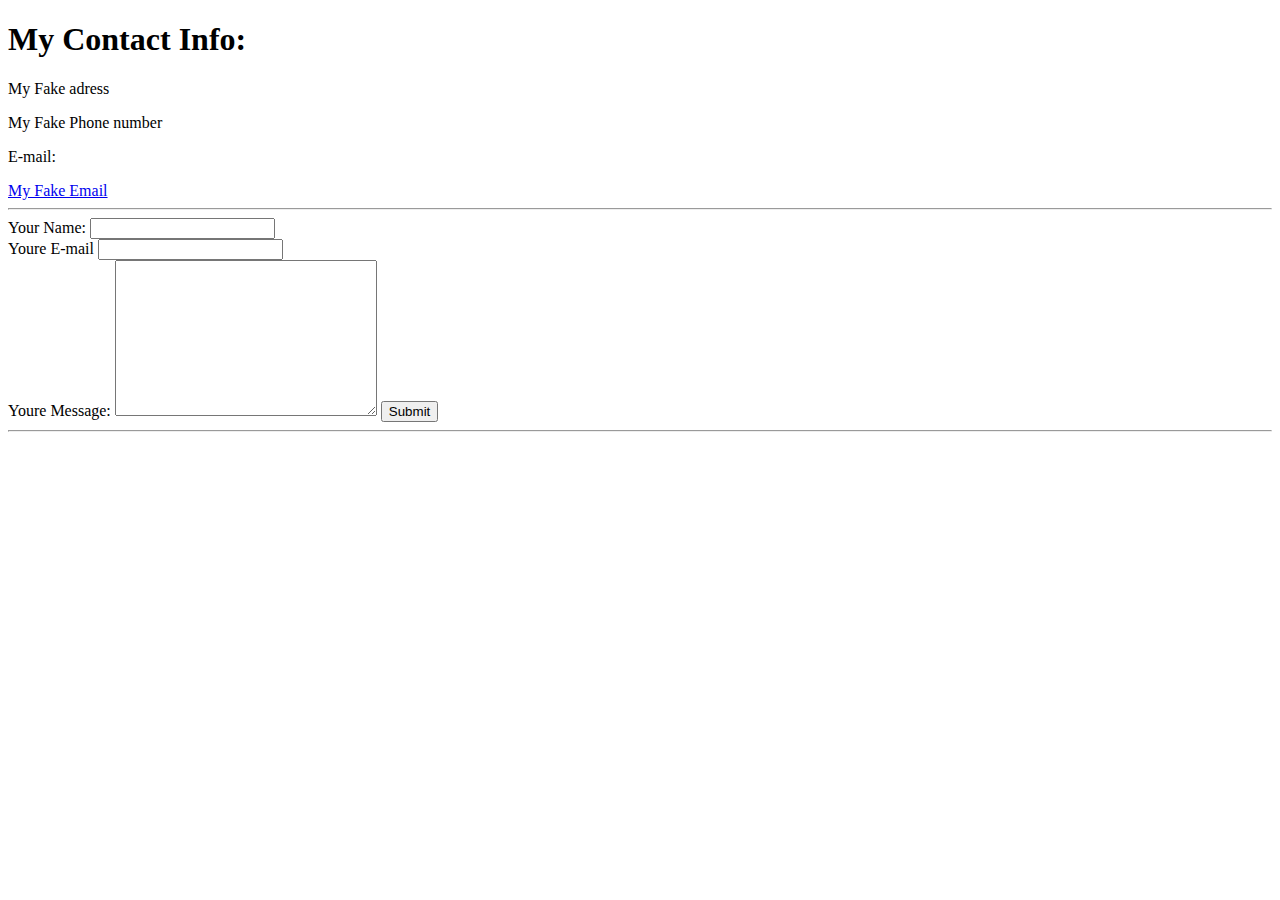
==== contact.html @ d9f42a5d "Add initial CV website" ====
<!DOCTYPE html>
<html lang="en">
<head>
    <meta charset="UTF-8">
    <meta http-equiv="X-UA-Compatible" content="IE=edge">
    <meta name="viewport" content="width=device-width, initial-scale=1.0">
    <title>Contact Me</title>
</head>
<body>
    <h1>My Contact Info:</h1>
    <p>My Fake adress</p>
    <p>My Fake Phone number</p>
    <p>E-mail:</p>
    <a href="mailto:michael.tanguy@noway.com">My Fake Email</a>
    <hr>
    <form action="mailto:test@testsite.com" method="post" enctype="text/plain">
    <label>Your Name:</label>
    <input type="text" name="yourName" value=""><br>
    <label for="">Youre E-mail</label>
    <input type="email" name="yourEmail" id=""><br>
    <label for="">Youre Message:</label>
    <textarea name="yourMessage" id="" cols="30" rows="10"></textarea>
    <input type="submit" value="Submit">
    </form>
    <hr>

</body>
</html>
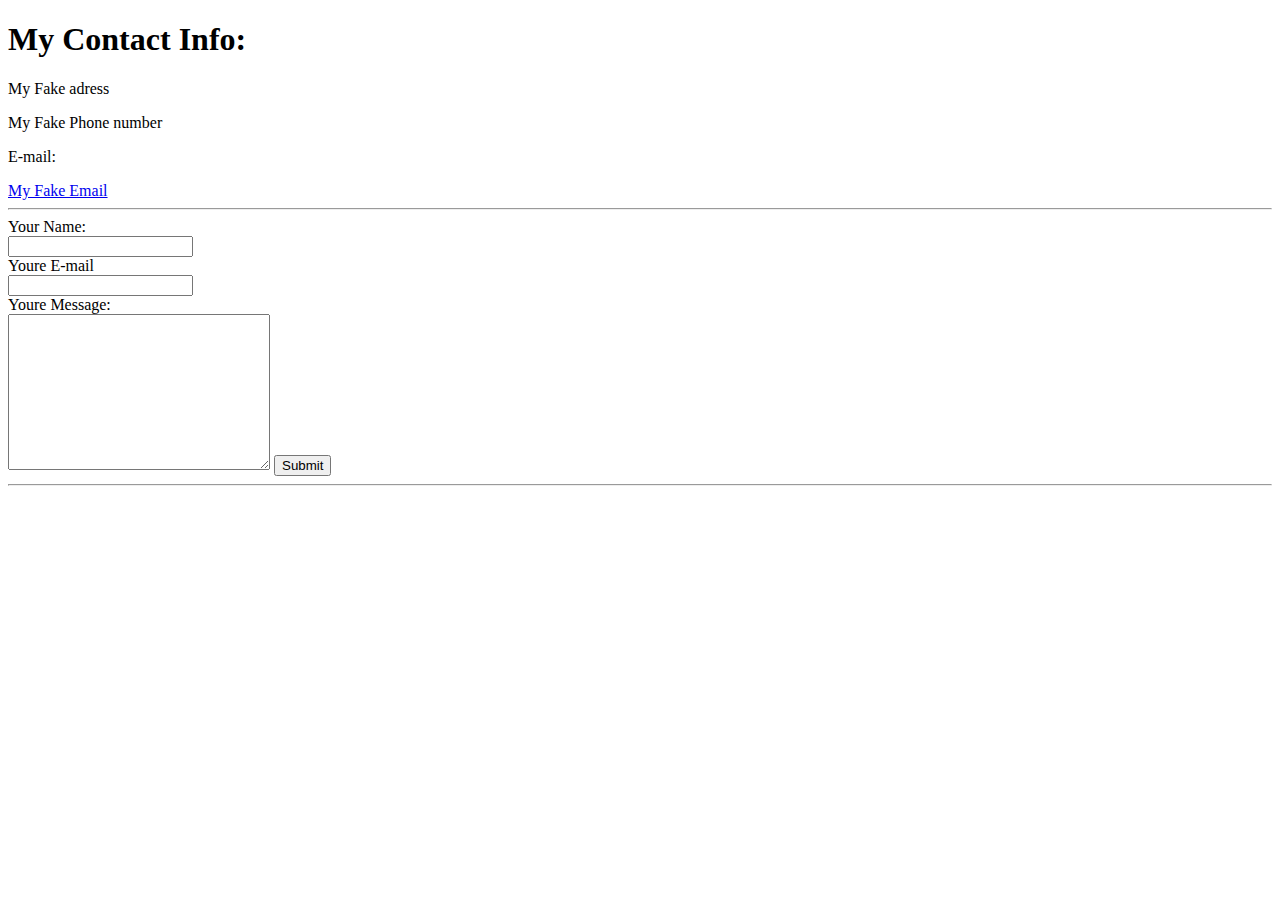
==== commit 149a9a94: "add updates site with CSS" ====
--- a/contact.html
+++ b/contact.html
@@ -4,6 +4,7 @@
     <meta charset="UTF-8">
     <meta http-equiv="X-UA-Compatible" content="IE=edge">
     <meta name="viewport" content="width=device-width, initial-scale=1.0">
+    <link rel="stylesheet" href="css/styles.css">
     <title>Contact Me</title>
 </head>
 <body>
@@ -14,11 +15,11 @@
     <a href="mailto:michael.tanguy@noway.com">My Fake Email</a>
     <hr>
     <form action="mailto:test@testsite.com" method="post" enctype="text/plain">
-    <label>Your Name:</label>
+    <label>Your Name:</label><br>
     <input type="text" name="yourName" value=""><br>
-    <label for="">Youre E-mail</label>
+    <label for="">Youre E-mail</label><br>
     <input type="email" name="yourEmail" id=""><br>
-    <label for="">Youre Message:</label>
+    <label for="">Youre Message:</label><br>
     <textarea name="yourMessage" id="" cols="30" rows="10"></textarea>
     <input type="submit" value="Submit">
     </form>
